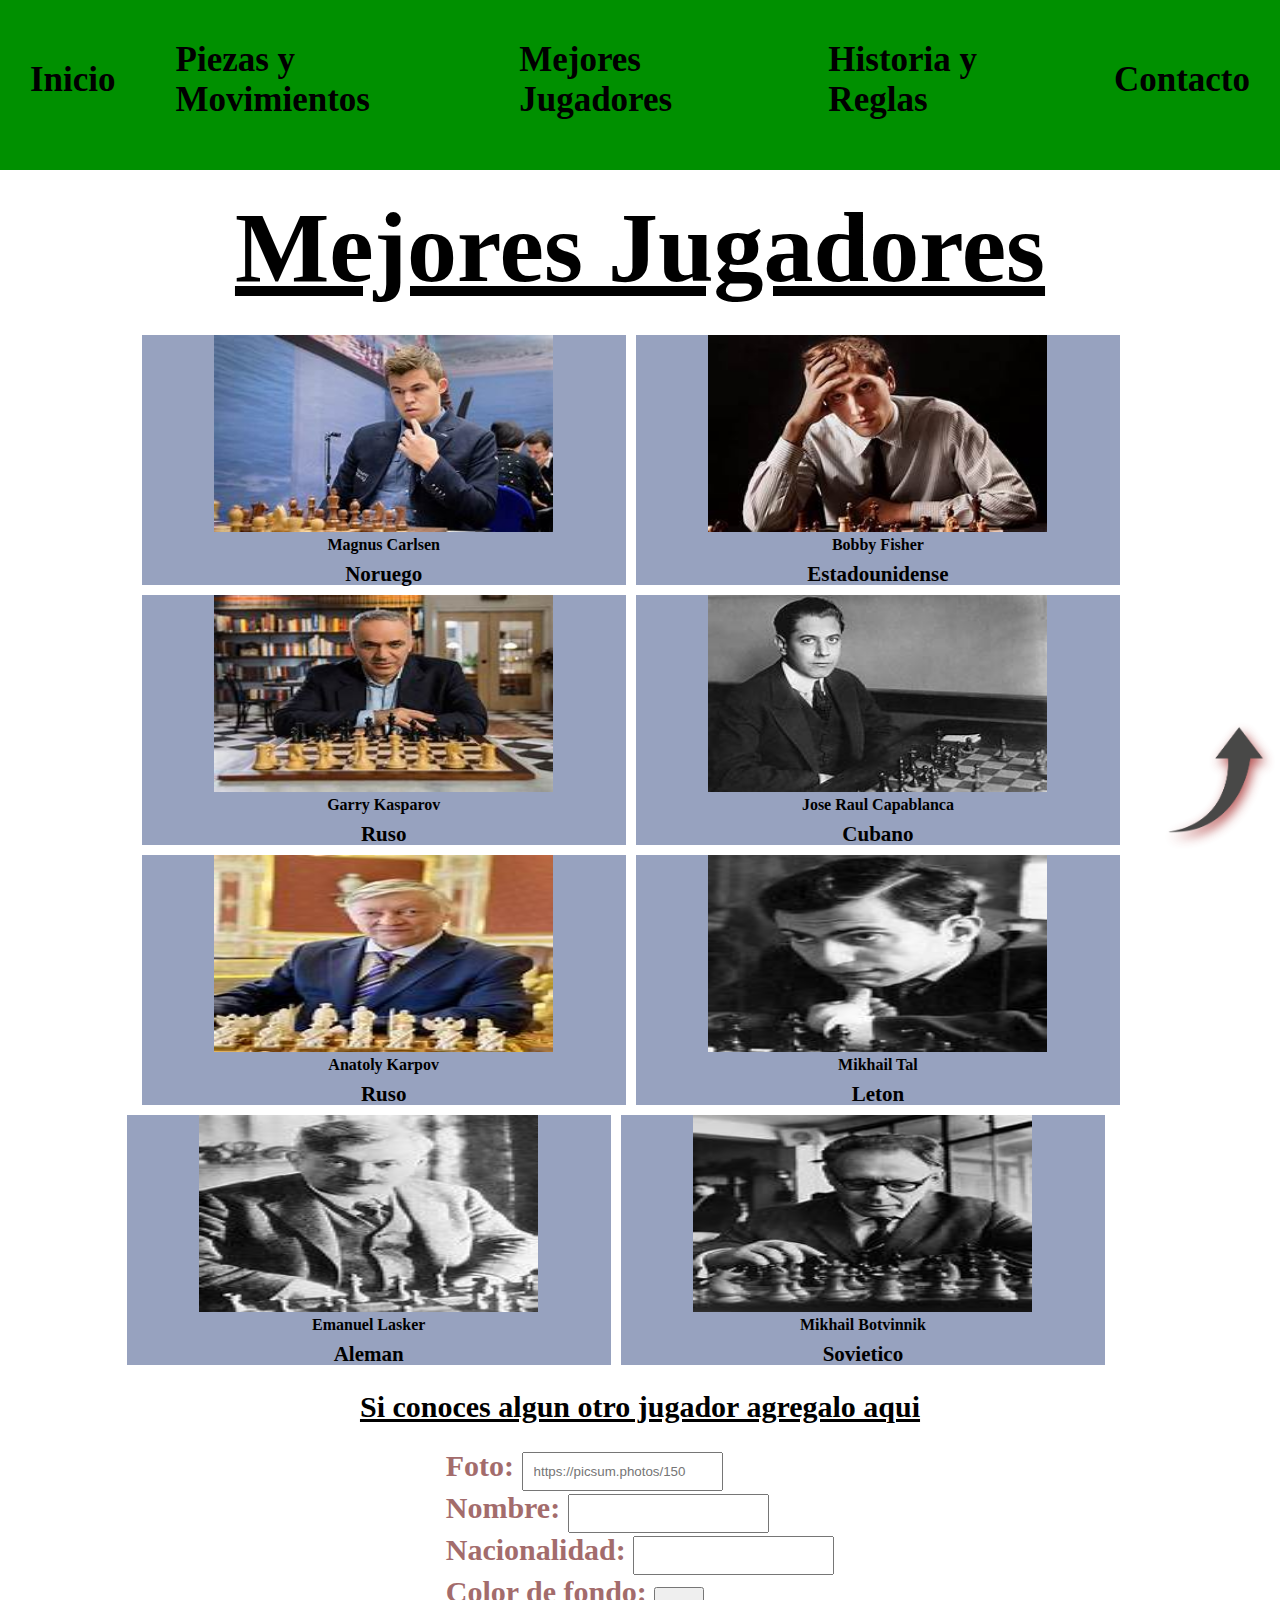
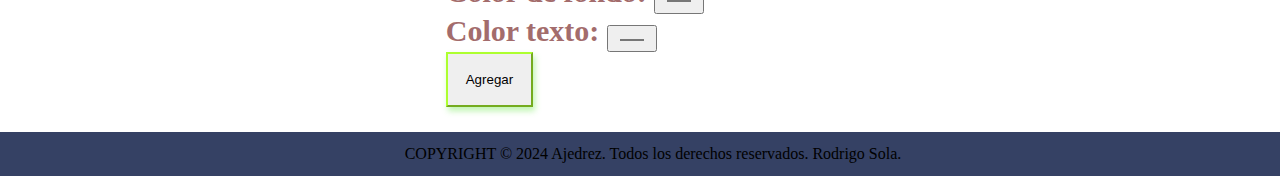
==== jugadores.html @ 72a22d06 "entrega final" ====
<!DOCTYPE html>
<html lang="en">
  <head>
    <meta charset="UTF-8" />
    <meta name="viewport" content="width=device-width, initial-scale=1.0" />
    <link rel="stylesheet" href="./css/style.css" />
    <title>Jugadores</title>
  </head>
  <body>
    
    <header>
      <nav>
        <ul class="lista">
          <li class="li"><a href="./index.html" class="link">Inicio</a></li>
          <li class="li">
            <a href="./piezas.html" class="link">Piezas y Movimientos</a>
          </li>
          <li class="li"><a href="#" class="link">Mejores Jugadores</a></li>
          <li class="li">
            <a href="./historia.html" class="link">Historia y Reglas</a>
          </li>
          <li class="li"><a href="./form.html" class="link">Contacto</a></li>
        </ul>
      </nav>
    </header>
    <main>
        <img
      src="./imagenes/curve-arrow-upward-icon-on-transparent-background-free-png.webp"
      alt=""
      id="logo"
    />
      <h1 class="h1">Mejores Jugadores</h1>
      <section class="jugadores">
        <div class="card-jugador">
          <img
            src="./imagenes/jugador1.jpeg"
            alt="magnus"
            class="img-jugador"
          />
          <h4>Magnus Carlsen</h4>
          <p class="parrafo-jugador">Noruego</p>
        </div>

        <div class="card-jugador">
          <img
            src="./imagenes/jugador2.jpeg"
            alt="magnus"
            class="img-jugador"
          />
          <h4>Bobby Fisher</h4>
          <p class="parrafo-jugador">Estadounidense</p>
        </div>
        <div class="card-jugador">
          <img
            src="./imagenes/jugador3.jpeg"
            alt="magnus"
            class="img-jugador"
          />
          <h4>Garry Kasparov</h4>
          <p class="parrafo-jugador">Ruso</p>
        </div>
        <div class="card-jugador">
          <img
            src="./imagenes/jugador4.jpeg"
            alt="magnus"
            class="img-jugador"
          />
          <h4>Jose Raul Capablanca</h4>
          <p class="parrafo-jugador">Cubano</p>
        </div>
        <div class="card-jugador">
          <img
            src="./imagenes/jugador5.jpeg"
            alt="magnus"
            class="img-jugador"
          />
          <h4>Anatoly Karpov</h4>
          <p class="parrafo-jugador">Ruso</p>
        </div>
        <div class="card-jugador">
          <img
            src="./imagenes/jugador6.jpeg"
            alt="magnus"
            class="img-jugador"
          />
          <h4>Mikhail Tal</h4>
          <p class="parrafo-jugador">Leton</p>
        </div>
        <div class="card-jugador">
          <img
            src="./imagenes/jugador7.jpeg"
            alt="magnus"
            class="img-jugador"
          />
          <h4>Emanuel Lasker</h4>
          <p class="parrafo-jugador">Aleman</p>
        </div>
        <div class="card-jugador">
          <img
            src="./imagenes/jugador8.jpeg"
            alt="magnus"
            class="img-jugador"
          />
          <h4>Mikhail Botvinnik</h4>
          <p class="parrafo-jugador">Sovietico</p>
        </div>
        <div id="nuevo-jugador">

        </div>
      </section>
      <section>
        <h2 class="h2">Si conoces algun otro jugador agregalo aqui</h2>
        
        <div class="form-jugadores">
          <form id="form">
            <label for="foto" class="label-form-jug">Foto: </label>
            <input
              type="url"
              name="foto"
              id="foto"
              alt="imagen"
              placeholder="https://picsum.photos/150"
            />
            <br>
            <label for="titulo" class="label-form-jug">Nombre: </label>
            <input type="text" name="titulo" id="titulo" required />
            <br>
            <label for="nacionalidad" class="label-form-jug">Nacionalidad: </label>
            <input type="text" name="nacionalidad" id="nacionalidad" required />
            <br>
            <label for="bgColor" class="label-form-jug">Color de fondo: </label>
            <input type="color" name="bgColor" id="bgColor" value="#FFFFFF" />
            <br>
            <label for="textColor" class="label-form-jug">Color texto: </label>
            <input
              type="color"
              name="textColor"
              id="textColor"
              value="#000000"
            />
            <br>
            <button type="submit" id="submit">Agregar</button>
          </form>
        </div>
      </section>
    </main>
    <footer>
      <div class="footer" id="footer-jug">
        COPYRIGHT © 2024 Ajedrez. Todos los derechos reservados. Rodrigo Sola.
      </div>
    </footer>
    <script src="./javascript/ajedrez.js"></script>
  </body>
</html>
---- css/style.css ----
/* 
color-primero:#5072A7;
color-segundo:#0070BB;
color-tercero:#009000;
color-cuarto:#5455EB;
color-quinto:#97A2BF;

*/

* {
  margin: 0;
  padding: 0;
}

.main {
  display: grid;
}
#logo {
  opacity: 0.8;
  position: fixed;
  right: 0;
  bottom: 66px;
  width: 10%;
  cursor: pointer;
  filter: drop-shadow(3px 5px 6px brown);
}
.body {
  background-image: url(../imagenes/fondo.jpg);
  background-size: cover;
  display: grid;
  flex-direction: column;
  min-height: 100dvh;
  grid-template-rows: auto 1fr auto;
  display: flex;
}
.h1 {
  color: black;
  font-size: 30px;
  text-align: center;
  margin-bottom: 25px;
  text-decoration: underline;
}
.lista {
  list-style: none;
  font-size: 20px;
  text-decoration: none;
  display: flex;
  flex-direction: column;
  align-items: center;
  margin-bottom: 20px;
  background-color: #009000;
}

.lista .li {
  margin-bottom: 10px;
  padding: 10px;
}

.link {
  color: #97a2bf;
  text-decoration: none;
  font-weight: bold;
  transition: 1s;
}

.lista .li .link:hover {
  color: #5455eb;
  background-color: aliceblue;
}

/* inicio */
.inicio {
  text-align: center;
  display: flex;
  flex-direction: column;
  align-items: center;
  flex: 1;
}

.p-inicio {
  margin-top: 15px;
  margin-bottom: 45px;
  font-size: medium;
  font-weight: bold;
}
.p-inicio:hover{
  box-shadow: 2px 4px 6px rgba(0, 0, 0, 0.4);
}
.img-inicio {
  width: 90%;
}
/* jugadores */

.jugadores {
  display: flex;
  flex-wrap: wrap;
  text-align: center;
  margin-left: 10px;
  justify-content: center;
}
.jugadores .card-jugador  img {
  width: 90%;
  height: 180px;
}
.parrafo-jugador{
  font-weight: bold;
  font-size: 21px;
  margin-top: 8px;
}
.card-jugador {
  background-color: #97a2bf;
  margin: 5px;
  width: 150px;
  height: 250px;
}
#nuevo-jugador{
  margin: 5px;

  height: 250px;
  display: flex;
  
 
}
.card{
  margin: 5px;
  width: 150px;
  height: 250px;
}
.card img{
  width: 90%;
  height: 180px;
}
.label-form-jug{
  font-weight: bold;
    font-size: 20px;
    color: #a36c6c;
}

#submit{
  padding: 11px;
  box-shadow:2px 4px 6px rgba(94, 231, 59, 0.4);
}

/* formulario */
.form {
  display: flex;
  justify-content: center;
  align-items: center;
  flex-direction: column;
}

.label {
  margin: 5px 0;
  width: 45%;
}

.input {
  padding: 10px;
  width: 40%;
}

.btn-enviar,
.btn-borrar {
  padding: 10px;
  margin: 10px 0;
  display: flex;
  flex-direction: row;
  cursor: pointer;
}

.btn-enviar:hover,
.btn-borrar:hover {
  border: #97a2bf;
}
.btn-enviar {
  background-color: #009000;
}
.btn-borrar {
  background-color: red;
}

#footer-form{
  text-align: justify;
  background-color: #354164;
  display: flex;
  padding: 13px;
  justify-content: center;
  width: 100%;
}


/* historia */

.imagen-portada {
  width: 100%;
}
.section {
  margin-bottom: 15px;
}
.parrafo-portada,
.ul {
  font-family: cursive;
  font-size: medium;
  margin-top: 13px;
}

.h2 {
  color: black;
  font-size: 30px;
  text-align: center;
  margin-bottom: 25px;
  text-decoration: underline;
}

.span {
  color: black;
  font-size: 23px;
  text-decoration: underline;
  text-align: center;
  display: flex;
  font-family: cursive;
  justify-content: center;
}
.img-movimientos {
  justify-content: center;
  align-items: center;
}
.img-coronacion {
  margin-left: 18px;
  margin-top: 10px;
  width: 90%;
   transition: 0.5s ease-in-out; 
  height: auto;
}
 .img-coronacion:hover {
  box-shadow: 2px 4px 6px rgba(0, 0, 0, 0.4);
 
} 

.span-paso {
  color: rgb(67, 67, 235);
  font-family: Arial, Helvetica, sans-serif;
  font-size: 8px;
  margin-left: 17px;
  font-weight: bold;
  margin-top: 13px;
}
.ul {
  margin-left: 25px;
}
.footer{
  text-align: justify;
background-color: #354164;
display: flex;
padding: 13px;
justify-content: center;
width: 100%;
margin-top: 25px;
}
/* media form */
@media (min-width: 1024px) {
  .lista {
    display: flex;
    flex-direction: row;
    justify-content: space-evenly;
    padding: 30px 0;
    font-size: 35px;
  }
  .link {
    color: black;
  }

  .label {
    text-align: center;
  }

  .label-form-jug{
    font-size: 30px;
  }

  #foto, #titulo, #nacionalidad, #bgColor, #textColor{
    padding: 10px;
  }
.form-jugadores{
  display: flex;
  justify-content: center;
}
  #submit{
    padding: 18px;
    border-color: greenyellow;
  }
  .h1 {
    font-size: 100px;
  }
  #h1{
    text-decoration: underline;
    font-size: 55px;
    box-shadow: 16px 7px 6px black;
    background-color: grey;
    margin-bottom: 46px;
    padding: 25px;
  }
  .p-inicio{
    margin-top: 15px;
    margin-bottom: 45px;
    font-size: 28px;
    font-weight: bold;

  }
  .li {
    margin: 0px 20px;
  }
  .parrafo-portada,
  .ul {
    font-size: 21px;
    margin-left: 30px;
  }

  .img-coronacion {
    margin-left: 290px;

    width: 50%;
  } */
   .img-coronacion:hover {
    margin-left: 290px;

    width: 50%;
  }
  .span {
    font-size: 40px;
  }
  .span-paso {
    font-size: 21px;
    display: flex;
    justify-content: center;
  }
   .botones {
    display: flex;
    width: 41.5%;
    justify-content: space-between;
    margin: 10px;
  } 
  .btn-enviar {
    background-color: #009000;
    padding: 15px 50px;
    font-size: x-large;
  }

  .btn-borrar {
    background-color: red;
    padding: 15px 50px;
    font-size: x-large;
  }

  .footer {
    text-align: justify;
    background-color: #354164;
    display: flex;
    padding: 13px;
    justify-content: center;
    width: 100%;
  }
  #footer{
    width: 100%;
  }
  .jugadores {
    width: 97%;
  }
  .jugadores .card-jugador img {
    width: 70%;
    height: 197px;
}
  .card-jugador .img-jugador {
    width: 250px;
    height: 250px;
  }
  .card-jugador {
    width: 39%;
  }
#footer-form{
 
  position: fixed;
  bottom: 0;
  
}
#nuevo-jugador{
  margin:15px;

  height: 250px;
  display: flex;
  
 
}
.card{
  width: 405px;
  margin: 5px;
}
.card img{
  width: 70%;
  height: 197px;
}
}
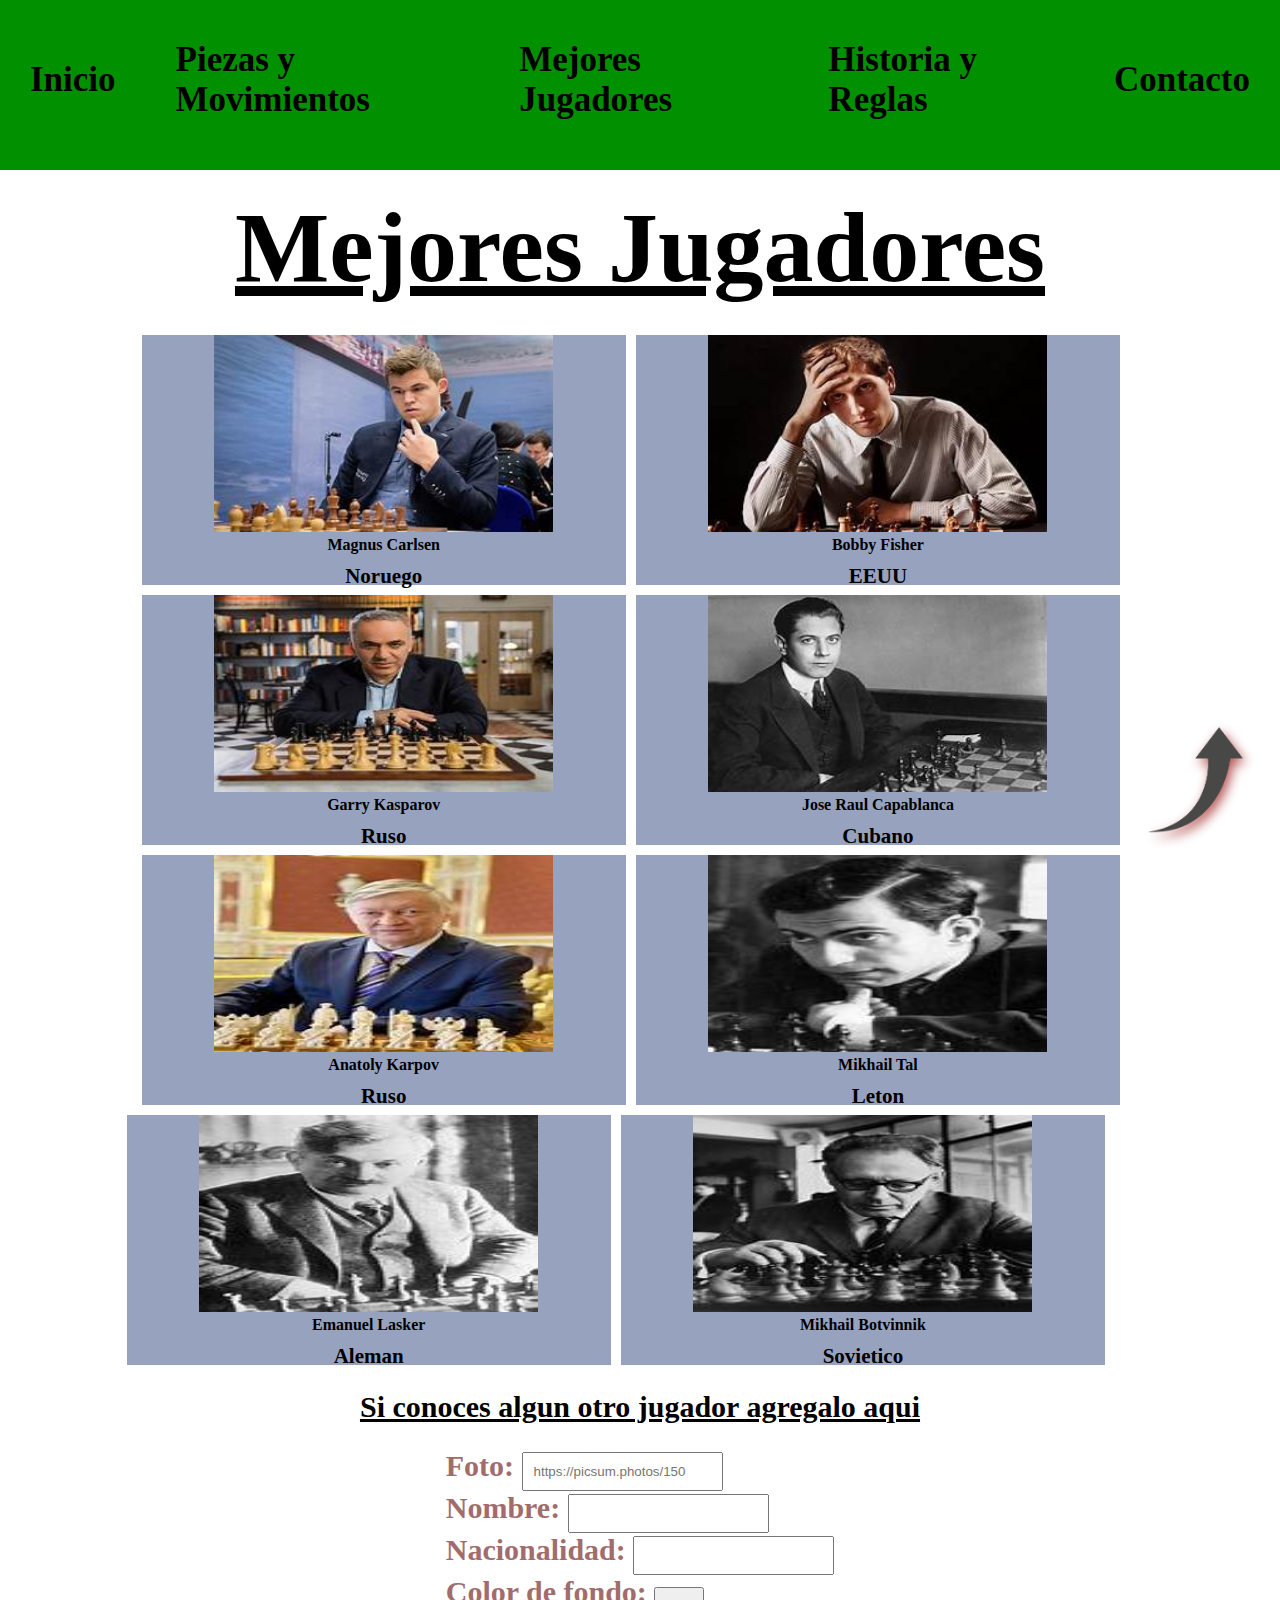
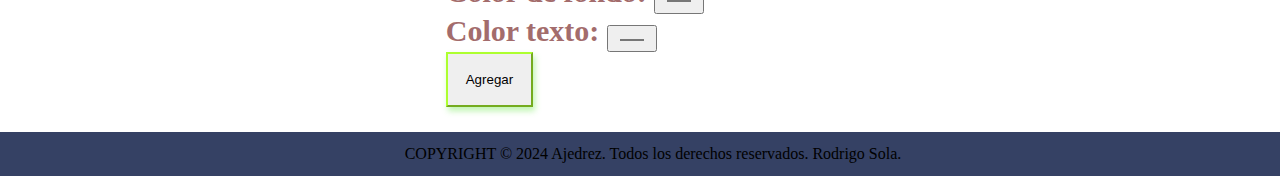
==== commit 78e2b98f: "dsd" ====
--- a/jugadores.html
+++ b/jugadores.html
@@ -48,7 +48,7 @@
             class="img-jugador"
           />
           <h4>Bobby Fisher</h4>
-          <p class="parrafo-jugador">Estadounidense</p>
+          <p class="parrafo-jugador">EEUU</p>
         </div>
         <div class="card-jugador">
           <img
--- a/css/style.css
+++ b/css/style.css
@@ -18,7 +18,7 @@
 #logo {
   opacity: 0.8;
   position: fixed;
-  right: 0;
+  right: 20px;
   bottom: 66px;
   width: 10%;
   cursor: pointer;
@@ -79,7 +79,7 @@
 
 .p-inicio {
   margin-top: 15px;
-  margin-bottom: 45px;
+  margin-bottom: 35px;
   font-size: medium;
   font-weight: bold;
 }
@@ -88,6 +88,7 @@
 }
 .img-inicio {
   width: 90%;
+  margin-bottom: 35px;
 }
 /* jugadores */
 
@@ -102,10 +103,13 @@
   width: 90%;
   height: 180px;
 }
+h4{
+  margin-bottom: 10px;
+}
 .parrafo-jugador{
   font-weight: bold;
   font-size: 21px;
-  margin-top: 8px;
+  margin: auto;
 }
 .card-jugador {
   background-color: #97a2bf;
@@ -199,7 +203,7 @@
 }
 .parrafo-portada,
 .ul {
-  font-family: cursive;
+  font-family: Arial, Helvetica, sans-serif;
   font-size: medium;
   margin-top: 13px;
 }
@@ -218,7 +222,7 @@
   text-decoration: underline;
   text-align: center;
   display: flex;
-  font-family: cursive;
+  font-family: Arial, Helvetica, sans-serif;
   justify-content: center;
 }
 .img-movimientos {
@@ -256,6 +260,18 @@
 justify-content: center;
 width: 100%;
 margin-top: 25px;
+}
+
+#footer-index-cel{
+  text-align: justify;
+  background-color: #354164;
+  display: flex;
+  padding: 13px;
+  justify-content: center;
+  width: 100%;
+  margin-top: 25px;
+  position: fixed;
+  bottom: 0;
 }
 /* media form */
 @media (min-width: 1024px) {
